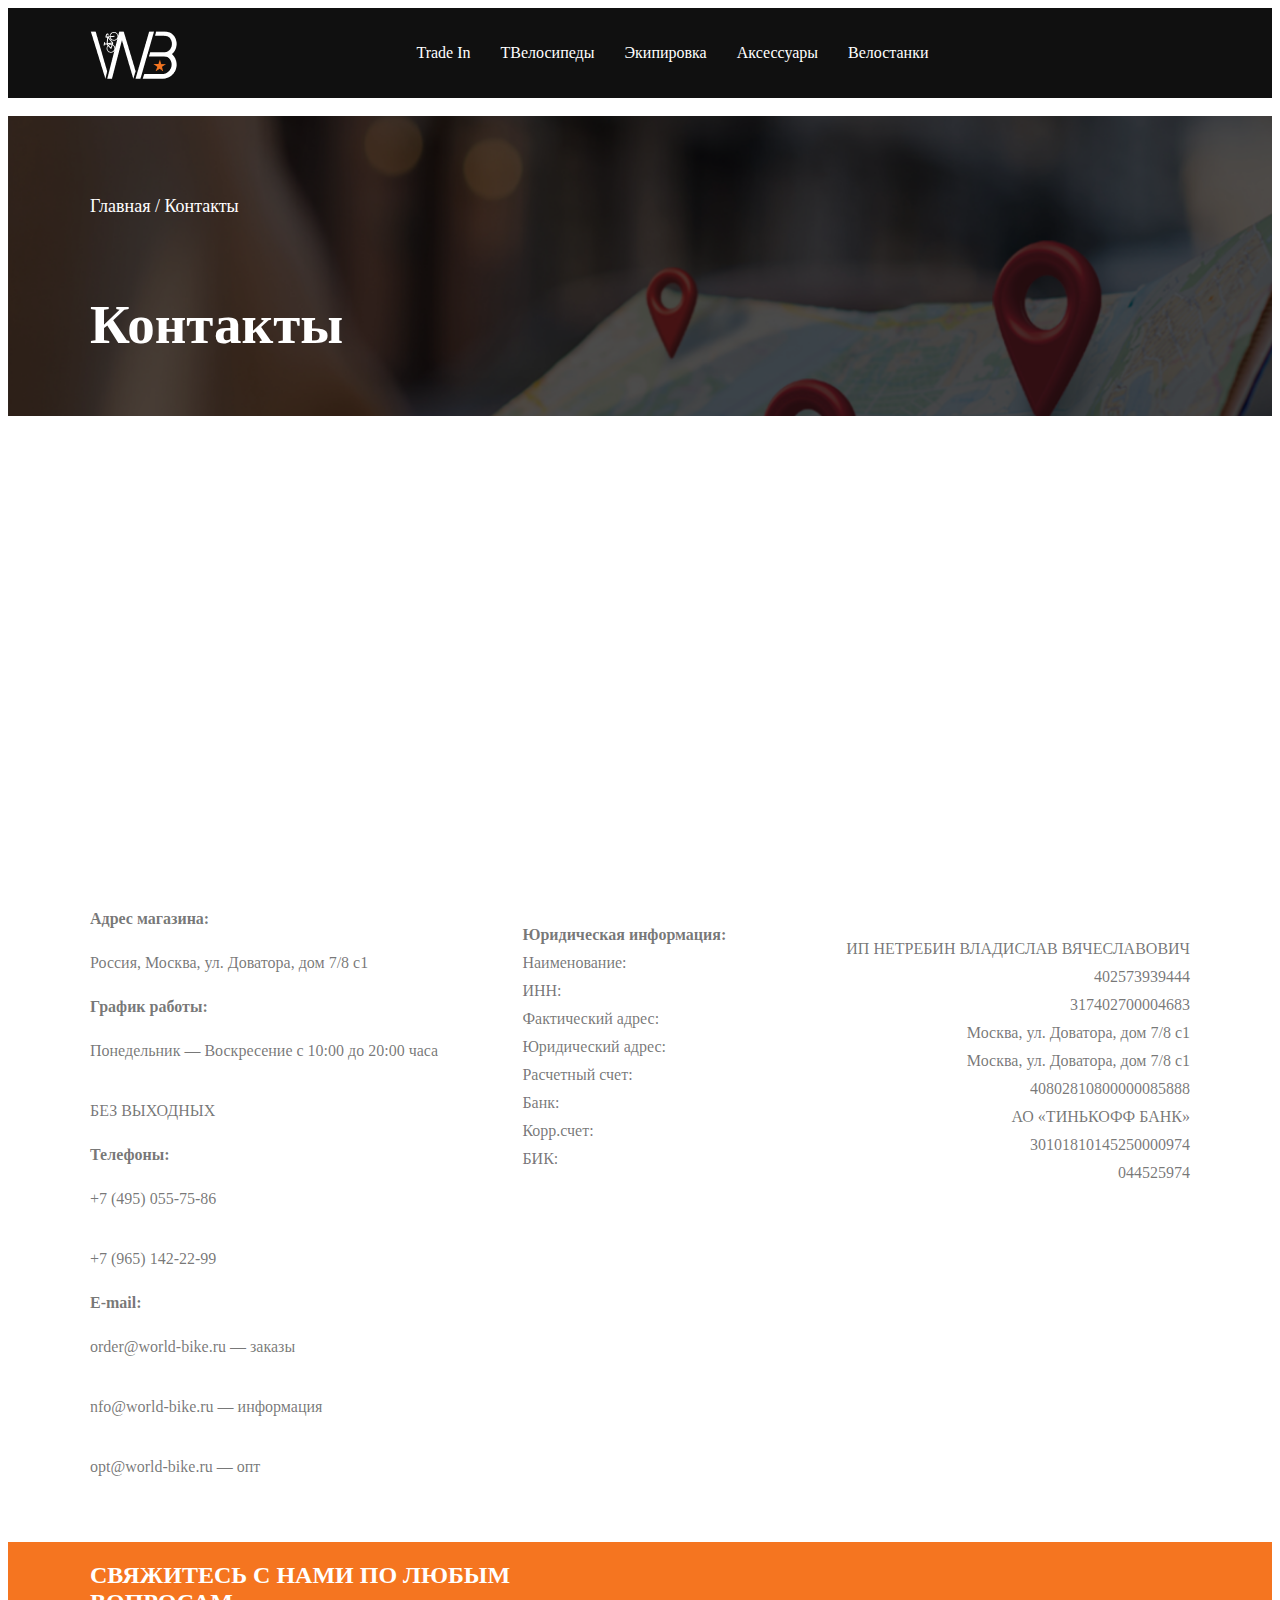
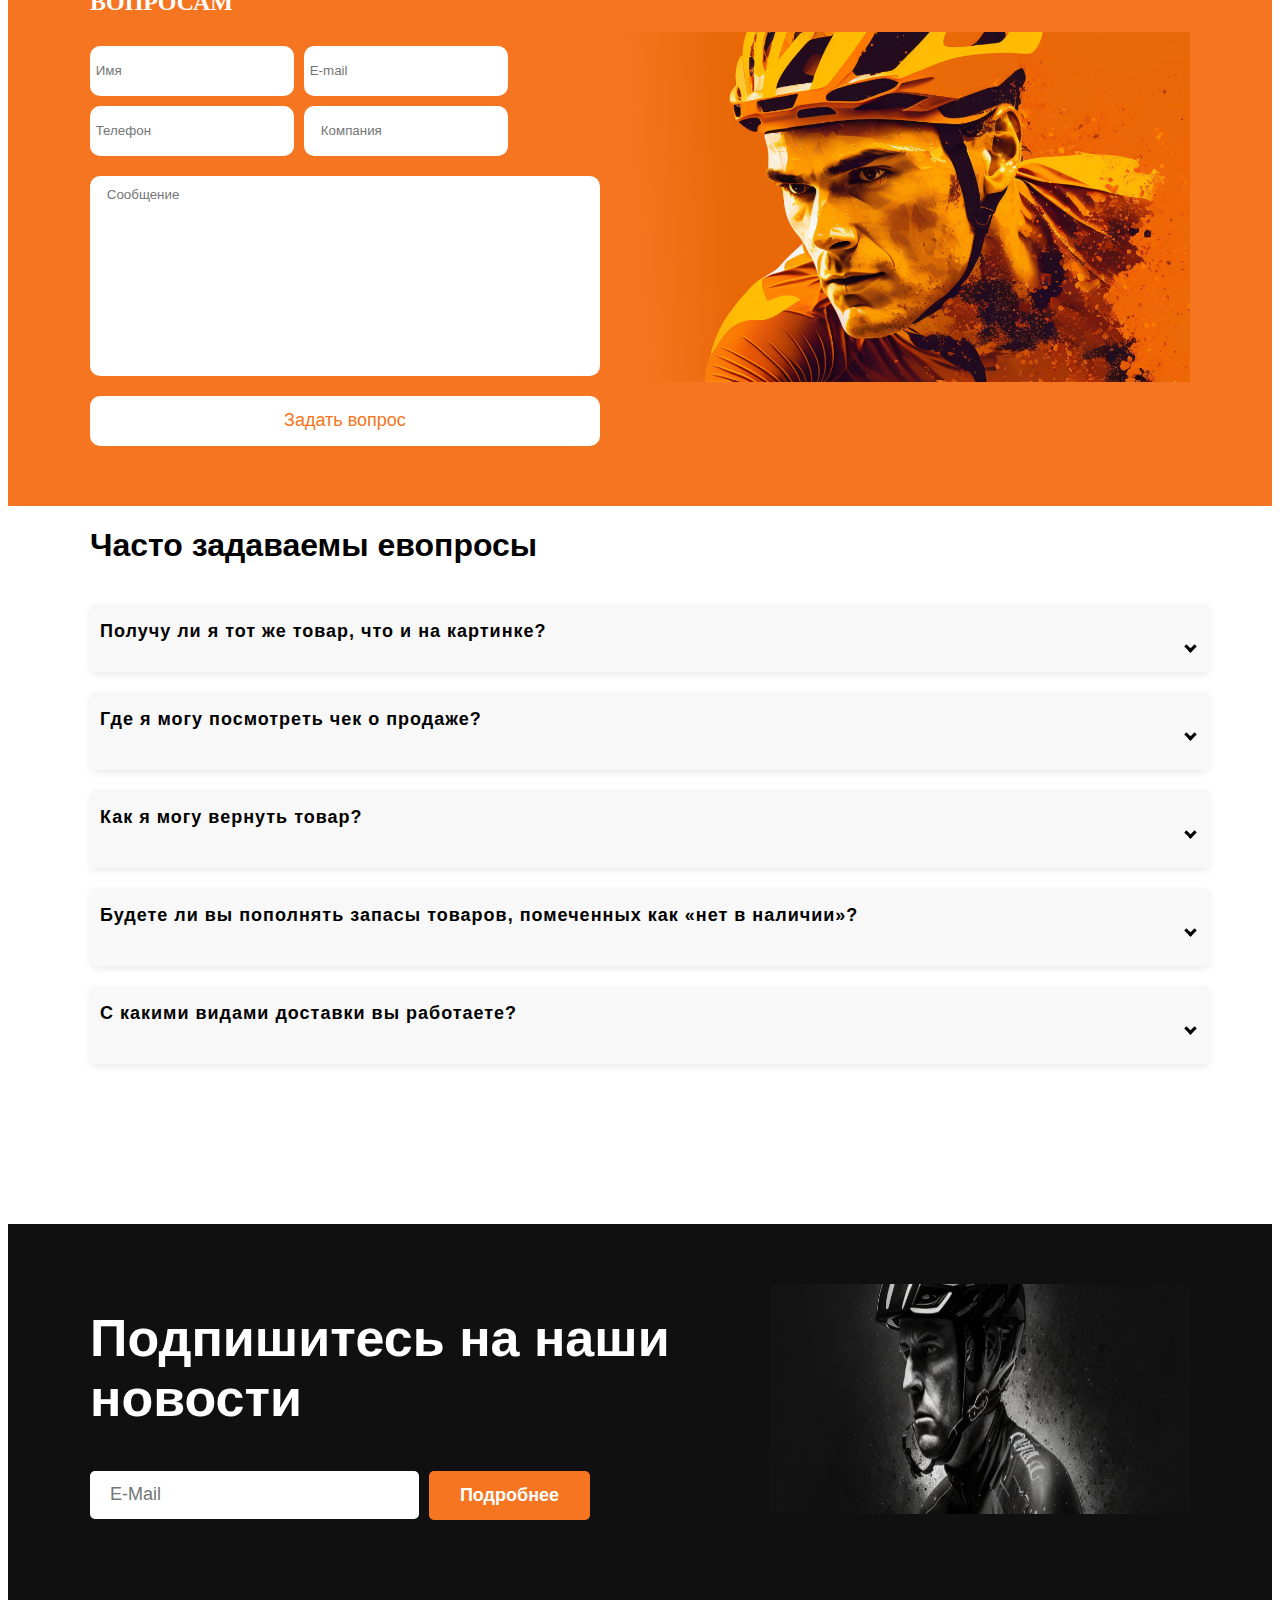
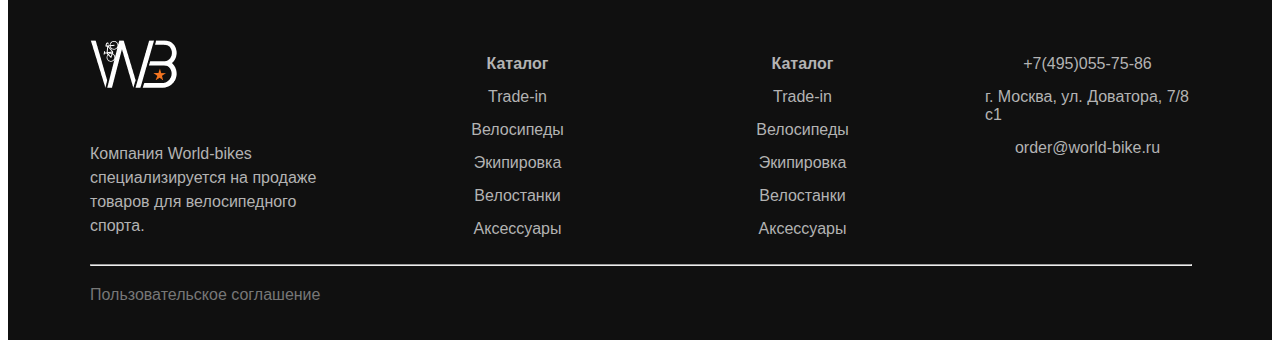
==== index.html @ c60decb1 "work" ====
<!DOCTYPE html>
<html lang="en">
<head>
    <meta charset="UTF-8">
    <meta name="viewport" content="width=device-width, initial-scale=1.0">
    <link rel="stylesheet" href="https://cdnjs.cloudflare.com/ajax/libs/OwlCarousel2/2.3.4/assets/owl.carousel.min.css" integrity="sha512-tS3S5qG0BlhnQROyJXvNjeEM4UpMXHrQfTGmbQ1gKmelCxlSEBUaxhRBj/EFTzpbP4RVSrpEikbmdJobCvhE3g==" crossorigin="anonymous" referrerpolicy="no-referrer" />
    <link rel="stylesheet" href="https://cdnjs.cloudflare.com/ajax/libs/OwlCarousel2/2.3.4/assets/owl.theme.default.min.css" integrity="sha512-sMXtMNL1zRzolHYKEujM2AqCLUR9F2C4/05cdbxjjLSRvMQIciEPCQZo++nk7go3BtSuK9kfa/s+a4f4i5pLkw==" crossorigin="anonymous" referrerpolicy="no-referrer" />
    <link rel="stylesheet" href="./css/main.min.css">
    <title>WB</title>
</head>
<body>
    <header class="header">
        <div class="container">
            <nav class="navbar">
                <div class="navbar__logo">
                    <img src="./assets/logo.png" alt="">
                </div>
                <ul class="navbar__collection">
                    <li class="navbar__item"><a href="#"><span>Trade In</span></a></li>
                    <li class="navbar__item"><a href="#"><span>TВелосипеды</span></a></li>
                    <li class="navbar__item"><a href="#"><span>Экипировка</span></a></li>
                    <li class="navbar__item"><a href="#"><span>Аксессуары</span></a></li>
                    <li class="navbar__item"><a href="#"><span>Велостанки</span></a></li>
                </ul>
                <div class="navbar__icon">
                    <i class="fa-solid fa-magnifying-glass"></i>
                    <i class="fa-regular fa-user"></i>
                    <i class="fa-regular fa-heart"></i>
                    <i class="fa-solid fa-cart-shopping"></i>
                </div>
                <div onclick="toggleShow()" class="navbar__menu">
                    <span></span>
                    <span></span>
                    <span></span>
                </div>
            </nav>
        </div>
    </header>

    <main>
        <section class="hero">
            <div class="container">
                <p>Главная / Контакты</p>
                <h2>Контакты</h2>
            </div>
        </section>
        <section class="location" id="location">
            <iframe src="https://www.google.com/maps/embed?pb=!1m18!1m12!1m3!1d191885.59854203195!2d69.11455762018232!3d41.282479929544316!2m3!1f0!2f0!3f0!3m2!1i1024!2i768!4f13.1!3m3!1m2!1s0x38ae8b0cc379e9c3%3A0xa5a9323b4aa5cb98!2z0KLQsNGI0LrQtdC90YIsINCj0LfQsdC10LrQuNGB0YLQsNC9!5e0!3m2!1sru!2s!4v1718347776798!5m2!1sru!2s" width="100%" height="450" style="border:0;" allowfullscreen="" loading="lazy" referrerpolicy="no-referrer-when-downgrade"></iframe>
        </section>

        <section class="info" id="info">
            <div class="container">
                <div class="info__wrapper">
                    <div class="info__add">
                        <b>Адрес магазина:</b>
                        <p>Россия, Москва, ул. Доватора, дом 7/8 с1</p>
                        <b>График работы:</b>
                        <p>Понедельник — Воскресение с 10:00 до 20:00 часа</p>
                        <p>БЕЗ ВЫХОДНЫХ</p>
                        <b>Телефоны:</b>
                        <p>+7 (495) 055-75-86</p>
                        <p>+7 (965) 142-22-99</p>
                        <b>E-mail:</b>
                        <p>order@world-bike.ru — заказы</p>
                        <p>nfo@world-bike.ru — информация</p>
                        <p>opt@world-bike.ru — опт</p>
                    </div>
                    <div class="info__desc">
                        <ul>
                            <li><b>Юридическая информация:</b></li>
                            <li>Наименование: </li>
                            <li>ИНН: </li>
                            <li>Фактический адрес: </li>
                            <li>Юридический адрес: </li>
                            <li>Расчетный счет: </li>
                            <li>Банк: </li>
                            <li>Корр.счет: </li>
                            <li>БИК: </li>
                        </ul>
                        <ul class="add">
                            <li>ИП НЕТРЕБИН ВЛАДИСЛАВ ВЯЧЕСЛАВОВИЧ</li>
                            <li>402573939444</li>
                            <li>317402700004683</li>
                            <li>Москва, ул. Доватора, дом 7/8 с1</li>
                            <li>Москва, ул. Доватора, дом 7/8 с1</li>
                            <li>40802810800000085888</li>
                            <li>АО «ТИНЬКОФФ БАНК»</li>
                            <li>30101810145250000974 </li>
                            <li>044525974</li>
                        </ul>
                    </div>
                </div>
            </div>
        </section>

        <section class="message" id="message">
            <div class="container">
                <div class="message__wrapper">
                    <div class="msg__desc">
                        <h2>СВЯЖИТЕСЬ С НАМИ ПО ЛЮБЫМ ВОПРОСАМ</h2>
                        <div class="inp">
                            <input type="text" placeholder=" Имя">
                            <input type="email" placeholder=" E-mail">
                            <input type="tel" placeholder=" Телефон">
                            <input type="text" placeholder="    Компания">
                        </div>
                        <div class="msg">
                            <input type="text" placeholder="    Сообщение">
                        </div>
                        <button>Задать вопрос</button>
                    </div>
                    <div class="msg__img">
                        <img src="./assets/image 86.png" alt="">
                    </div>
                </div>
            </div>
        </section>
        <section class="question">
            <div class="container">
                <div class="accordion">
                    <h1>Часто задаваемы евопросы</h1>
                    <ul>
                        <li>
                            <input type="checkbox" checked>
                            <i></i>
                            <h2>Получу ли я тот же товар, что и на картинке?</h2>
                            <p>Lorem ipsum dolor sit amet consectetur adipisicing elit. Delectus minus harum voluptatum iste veniam consectetur aut incidunt officia sed, corporis suscipit non quo amet nam! Officiis quaerat eius commodi mollitia.z</p>
                        </li>
                        <li>
                            <input type="checkbox" checked>
                            <i></i>
                            <h2>Где я могу посмотреть чек о продаже?</h2>
                            <p>Lorem ipsum dolor sit amet consectetur adipisicing elit. Delectus minus harum voluptatum iste veniam consectetur aut incidunt officia sed, corporis suscipit non quo amet nam! Officiis quaerat eius commodi mollitia.z</p>
                        </li>
                        <li>
                            <input type="checkbox" checked>
                            <i></i>
                            <h2>Как я могу вернуть товар?</h2>
                            <p>Lorem ipsum dolor sit amet consectetur adipisicing elit. Delectus minus harum voluptatum iste veniam consectetur aut incidunt officia sed, corporis suscipit non quo amet nam! Officiis quaerat eius commodi mollitia.z</p>
                        </li>
                        <li>
                            <input type="checkbox" checked>
                            <i></i>
                            <h2>Будете ли вы пополнять запасы товаров, помеченных как «нет в наличии»?</h2>
                            <p>Lorem ipsum dolor sit amet consectetur adipisicing elit. Delectus minus harum voluptatum iste veniam consectetur aut incidunt officia sed, corporis suscipit non quo amet nam! Officiis quaerat eius commodi mollitia.z</p>
                        </li>
                        <li>
                            <input type="checkbox" checked>
                            <i></i>
                            <h2>С какими видами доставки вы работаете?</h2>
                            <p>Lorem ipsum dolor sit amet consectetur adipisicing elit. Delectus minus harum voluptatum iste veniam consectetur aut incidunt officia sed, corporis suscipit non quo amet nam! Officiis quaerat eius commodi mollitia.z</p>
                        </li>
                    </ul>
                </div>
            </div>
        </section>
        <section class="carousel">
            <div class="container">
                <div class="owl-carousel owl-theme">
                    <div class="item"><img src="./assets/image.png" alt=""></div>
                    <div class="item"><img src="./assets/2.png" alt=""></div>
                    <div class="item"><img src="./assets/6.png" alt=""></div>
                    <div class="item"><img src="./assets/image 02.png" alt=""></div>
                    <div class="item"><img src="./assets/6.png" alt=""></div>
                    <div class="item"><img src="./assets/2.png" alt=""></div>
                    <div class="item"><img src="./assets/6.png" alt=""></div>
                    <div class="item"><img src="./assets/image 02.png" alt=""></div>
                    <div class="item"><img src="./assets/2.png" alt=""></div>
                    <div class="item"><img src="./assets/image.png" alt=""></div>
                </div>
            </div>
        </section>
        <section class="follow">
            <div class="container">
                <div class="follow__box">
                    <div class="follow__desc">
                        <h2>Подпишитесь на наши новости</h2>
                        <div class="follow__wrapper">
                            <input type="text" placeholder="E-Mail">
                            <button>Подробнее</button>
                        </div>
                    </div>
                    <div class="follow__img">
                        <img src="./assets/pic.png" alt="">
                    </div>
                </div>
            </div>
        </section>
    </main>
    <footer class="footer" id="footer">
        <div class="container">
            <div class="footer__wrapper">
                <div class="footer__box">
                    <div class="footer__logo">
                        <img src="./assets/logo.png" alt="">
                    </div>
                    <p>Компания World-bikes специализируется на продаже товаров для велосипедного спорта.</p>
                </div>
                <div class="footer__box">
                    <ul class="footer__collection activ">
                        <li class="footer__item">
                            <b>Каталог</b>
                        </li>
                        <li class="footer__item">
                            <a href="#"><span>Trade-in</span></a>
                        </li>
                        <li class="footer__item">
                            <a href="#"><span>Велосипеды</span></a>
                        </li>
                        <li class="footer__item">
                            <a href="#"><span>Экипировка</span></a>
                        </li>
                        <li class="footer__item">
                            <a href="#"><span>Велостанки</span></a>
                        </li>
                        <li class="footer__item">
                            <a href="#"><span>Аксессуары</span></a>
                        </li>


                    </ul>
                </div>
                <div class="footer__box">
                    <ul class="footer__collection activ ">
                        <li class="footer__item">
                            <b>Каталог</b>
                        </li>
                        <li class="footer__item">
                            <a href="#"><span>Trade-in</span></a>
                        </li>
                        <li class="footer__item">
                            <a href="#"><span>Велосипеды</span></a>
                        </li>
                        <li class="footer__item">
                            <a href="#"><span>Экипировка</span></a>
                        </li>
                        <li class="footer__item">
                            <a href="#"><span>Велостанки</span></a>
                        </li>
                        <li class="footer__item">
                            <a href="#"><span>Аксессуары</span></a>
                        </li>
                    </ul>
                </div>
               <div class="footer__box">
                <ul class="footer__collection ">
                    <li class="footer__item">
                        <a href="#"><img src="./images/smartphone.png" alt=""><span>+7(495)055-75-86</span>
                        </a>
                    </li>
                    <li class="footer__item">
                        <a href="#"><img src="./images/Group (3).png" alt=""><span>г. Москва, ул. Доватора, 7/8 с1</span>
                        </a>
                    </li>
                    <li class="footer__item">
                        <a href="#"><img src="./images/mail.png" alt=""><span>order@world-bike.ru</span>
                        </a>
                    </li>
                   
                </ul>
               
               </div>

            </div>
            <hr>
            <p style="color: #777777; font-size: 16px; cursor: pointer;">Пользовательское соглашение</p>
        </div>
    </footer>
    <script src="https://cdnjs.cloudflare.com/ajax/libs/jquery/3.7.1/jquery.min.js" integrity="sha512-v2CJ7UaYy4JwqLDIrZUI/4hqeoQieOmAZNXBeQyjo21dadnwR+8ZaIJVT8EE2iyI61OV8e6M8PP2/4hpQINQ/g==" crossorigin="anonymous" referrerpolicy="no-referrer"></script>
    <script src="https://cdnjs.cloudflare.com/ajax/libs/OwlCarousel2/2.3.4/owl.carousel.min.js" integrity="sha512-bPs7Ae6pVvhOSiIcyUClR7/q2OAsRiovw4vAkX+zJbw3ShAeeqezq50RIIcIURq7Oa20rW2n2q+fyXBNcU9lrw==" crossorigin="anonymous" referrerpolicy="no-referrer"></script>
    <script type="text/javascript">
        $('.owl-carousel').owlCarousel({
    loop:true,
    margin:10,
    avtoplay:true,
    avtoplayTimeout:1000,
    nav:false,
    dots:true,
    responsive:{
        0:{
            items:2
        },
        600:{
            items:3
        },
        1000:{
            items:5
        }
    }
})
    </script>
</body>
</html>
---- css/main.min.css ----
body{height:200vh}.container{max-width:1100px;width:100%;margin:0 auto;padding:0 16px}li{list-style:none}a{text-decoration:none;color:inherit}.header{width:100%;background:#101010;padding:20px 0}.header .navbar{width:100%;display:flex;justify-content:space-between;align-items:center}.header .navbar__logo{width:85px;height:47px}.header .navbar__collection{display:flex;flex-direction:row;gap:30px;color:#fff}@media(max-width: 850px){.header .navbar__collection{display:fixed;position:fixed;top:0;left:-350px;width:250px;height:300px;background:#f57520;flex-direction:column;padding:30px;transition:.5s}}.header .navbar .show{left:0}.header .navbar__item{color:#fff}.header .navbar__item:hover{color:#f57520}.header .navbar__icon{display:flex;flex-direction:row;gap:20px}@media(max-width: 700px){.header .navbar__icon{display:none}}.header .navbar__icon i{color:#fff;font-size:18px}.header .navbar__icon i:hover{color:#f57520}.header .navbar__menu{display:none}@media(max-width: 700px){.header .navbar__menu{display:block}.header .navbar__menu span{display:block;width:30px;height:3px;background:#fff;margin-bottom:3px;border-radius:6px}}.hero{width:100%;background:url(../../assets/Rectangle\ 166.png);height:300px;background-repeat:no-repeat;background-size:cover}.hero p{padding-top:80px;font-size:18px;color:#fff}.hero h2{padding-top:30px;font-size:55px;color:#fff}@media(max-width: 400px){.hero h2{font-size:35px}}.location{width:100%}.info{width:100%;margin-top:40px}.info__wrapper{display:flex;flex-direction:row;justify-content:space-between}@media(max-width: 850px){.info__wrapper{display:flex;flex-direction:column;gap:30px}}.info__add{display:flex;flex-direction:column;gap:10px;color:rgba(16,16,16,.585)}.info__desc{display:flex;flex-direction:row;gap:80px}@media(max-width: 460px){.info__desc{display:none}}.info__desc ul{display:flex;flex-direction:column;gap:10px;color:rgba(16,16,16,.585)}.info__desc .add{margin-top:30px;text-align:end;display:flex;flex-direction:column;gap:10px}.message{width:100%;margin-top:50px;background:#f57520;padding-bottom:60px}.message__wrapper{display:flex;flex-direction:row;width:100%}.message__wrapper .msg__desc h2{color:#fff}.message__wrapper .msg__desc .inp{margin-top:30px;width:50%;display:grid;grid-template-columns:repeat(2, 1fr);grid-gap:10px}.message__wrapper .msg__desc .inp input{width:200px;height:48px;border-radius:10px;border:none;outline:none}.message__wrapper .msg{margin-top:20px;height:200px;width:510px;background:#fff;border-radius:10px}.message__wrapper .msg input{margin-top:10px;outline:none;border:none}.message__wrapper button{margin-top:20px;border:none;border-radius:10px;background:#fff;width:510px;height:50px;font-weight:500;color:#f57520;font-size:18px;transition:.5s}.message__wrapper button:hover{background:linear-gradient(rgb(0, 128, 128), pink);color:#fff}.message .msg__img{margin-top:90px}.message .msg__img img{width:100%}.accordion{max-width:1280px;margin:auto;padding:auto}@media(max-width: 1200px){.accordion{width:100%}}.accordion ul{text-align:left}@media(max-width: 1200px){.accordion ul{width:100%}}.accordion h1{margin-bottom:10px;font-family:sans-serif;color:#000;margin-bottom:40px;font-size:32PX}.accordion h2{color:#000;font-size:18px;font-family:sans-serif;text-align:left;line-height:34px;text-transform:none;letter-spacing:1px;display:block;margin:0;transition:.3s}.accordion p{text-align:left;font-family:sans-serif;font-size:16px;font-weight:400;line-height:2;position:relative;overflow:hidden;max-height:250px;will-change:max-height;contain:layout;display:inline-block;opacity:1;transform:translate(0, 0);margin-bottom:5px 50px 0 15px;transition:.3s opacity,.6s max-height;-webkit-hyphens:auto;hyphens:auto;color:#d1c0c0;border-radius:10px;z-index:2;background:#ff4500;padding:10px}.accordion ul{list-style:none;perspective:900;padding:0;margin:0}.accordion ul li{position:relative;overflow:hidden;margin:0;padding:0;background:#f8f8f8;box-shadow:0 3px 10px -2px #e4e2e2;-webkit-tap-highlight-color:rgba(0,0,0,0);border-radius:5px;padding:10px 10px;margin-top:15px;width:100%}@media(max-width: 1200px){.accordion ul li{width:350px;padding:3px}}.accordion ul li+li{margin-top:20px;padding:10px 10px}@media(max-width: 1200px){.accordion ul li+li{padding:3px}}.accordion ul li{padding-bottom:0}.accordion ul li i{position:absolute;transform:translate(-6px, 0);margin-top:30px;right:15px}.accordion ul li i:before,ul li i::after{content:"";position:absolute;background:#eb2323;width:3px;height:9px}.accordion ul li i:before{transform:translate(2px, 0) rotate(45deg);background:#dfd8d8}.accordion ul li i:after{transform:translate(-2px, 0) rotate(-45deg);background:#dfd8d8}.accordion ul li input[type=checkbox]{position:absolute;cursor:pointer;width:100%;height:100%;z-index:1;opacity:0;touch-action:manipulation;color:#000}.accordion ul li input[type=checkbox]:checked~h2{color:#000}.accordion ul li input[type=checkbox]:checked~p{margin:0;max-height:0;transition:.3s;opacity:0}.accordion ul li input[type=checkbox]:checked~i:before{transform:translate(2px, 0) rotate(45deg);background:#000}.accordion ul li input[type=checkbox]:checked~i:after{transform:translate(-2px, 0) rotate(-45deg);background:#000}.transition,p,ul li i:before,ul li i:after{transition:all .3s}.carousel{margin-top:160px}.carousel img{width:500px}@media(max-width: 1020px){.carousel{margin-top:40px}}.follow{background:#101010;margin-top:70px;cursor:pointer;padding-top:40px}@media(max-width: 1100px){.follow{width:100%;padding-bottom:91px}}.follow__box{height:275px;font-family:sans-serif;display:flex;gap:50px;padding-bottom:40px}@media(max-width: 1100px){.follow__box{width:100%;gap:20px}}@media(max-width: 500px){.follow__box{width:350px}}.follow__desc{width:60%}@media(max-width: 1200px){.follow__desc{width:55%}}@media(max-width: 990px){.follow__desc{width:100%}}@media(max-width: 500px){.follow__desc{width:350px}.follow__desc h2{font-size:32px}}.follow__desc h2{font-size:52px;color:#fff}.follow__wrapper{display:flex;gap:10px;width:500px}@media(max-width: 500px){.follow__wrapper{display:flex;flex-direction:column;width:200px}}.follow__wrapper input{width:346px;height:46px;outline:none;font-size:18px;padding-left:20px;border-radius:5px;color:#b3b3b3;border:none}@media(max-width: 500px){.follow__wrapper input{width:250px}}.follow__wrapper button{width:180px;background:#f57520;border-radius:5px;height:49px;font-size:18px;font-weight:600;color:#fff;border:none;transition:.25s}.follow__wrapper button:hover{transform:translate(40px)}.follow__img{width:40%;padding-top:20px}@media(max-width: 990px){.follow__img{display:none}}.follow__img img{width:100%;height:90%;box-shadow:10px #000}.footer{background:#101010;padding-top:60px;padding-bottom:20px;font-family:sans-serif}.footer__wrapper{display:flex;gap:40px;margin-bottom:10px}.footer__box{width:calc(25% - 30px)}.footer__box p{max-width:289px;font-size:16px;color:#b3b3b3;line-height:1.5}.footer__box p:hover{cursor:pointer;color:#f57520}.footer__logo{margin-bottom:50px}.footer__collection{display:flex;flex-direction:column;align-items:center;justify-content:center;gap:15px}.footer__item{font-size:16px;color:#b3b3b3}.footer__item:hover{cursor:pointer;color:#f57520}.footer hr{width:100%;margin-bottom:20px;background:rgba(16,16,16,.1764705882)}@media(max-width: 800px){.footer__wrapper{display:flex;flex-direction:column;gap:20px}.footer__box{width:100%;display:flex;flex-direction:column;align-items:center;justify-content:center}.footer .activ{display:none}}/*# sourceMappingURL=main.min.css.map */
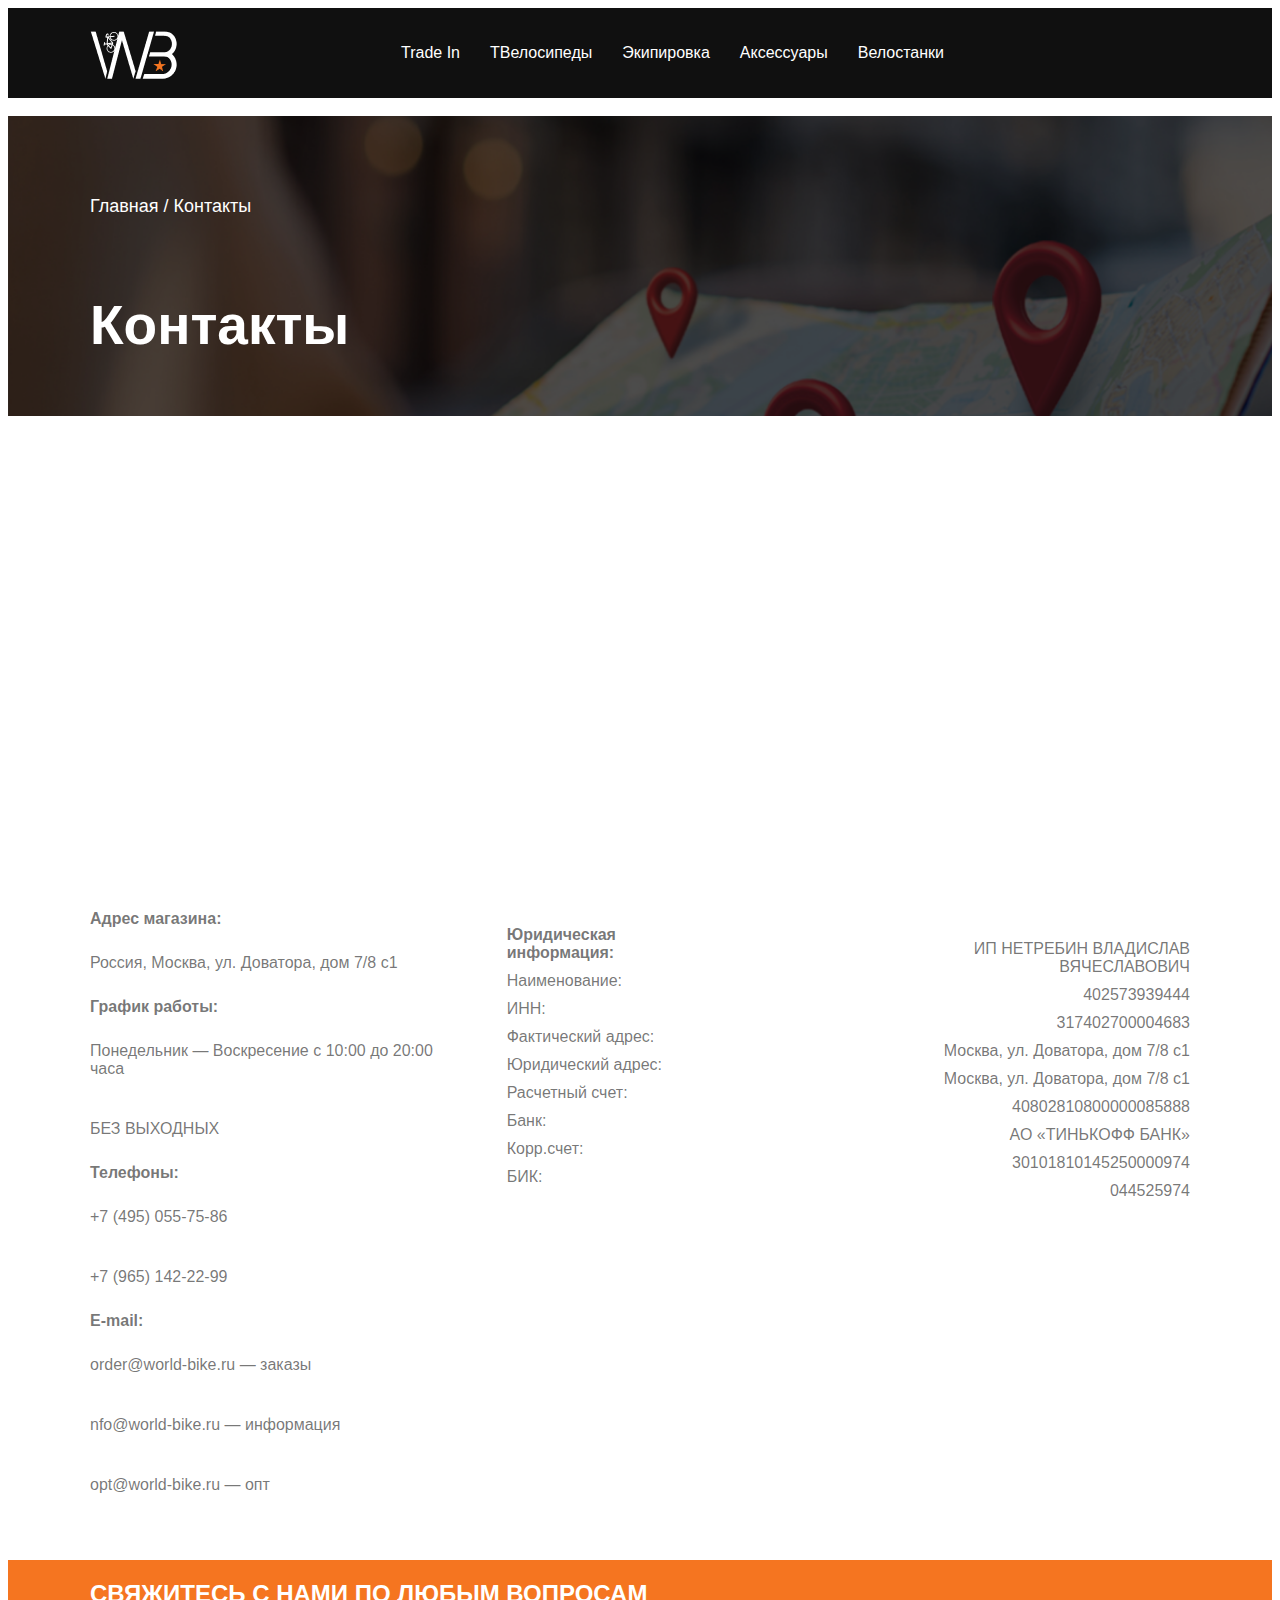
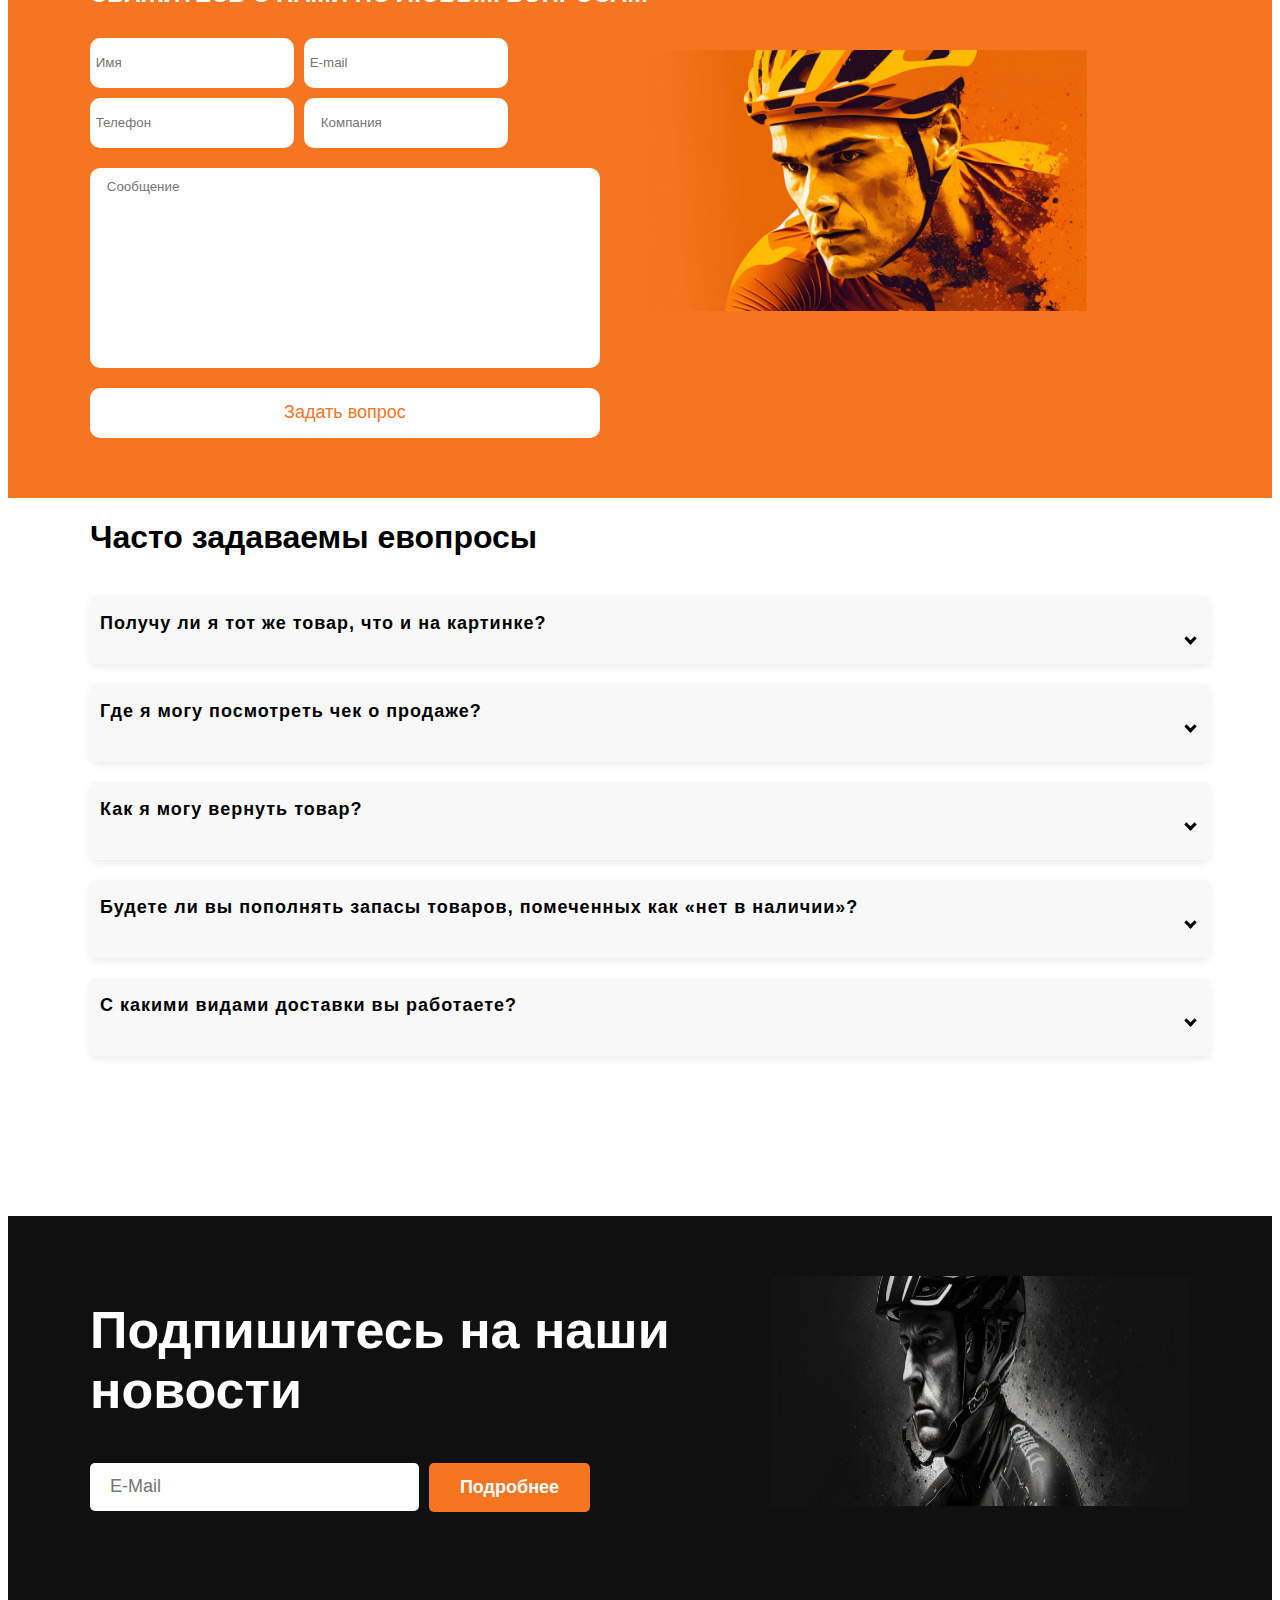
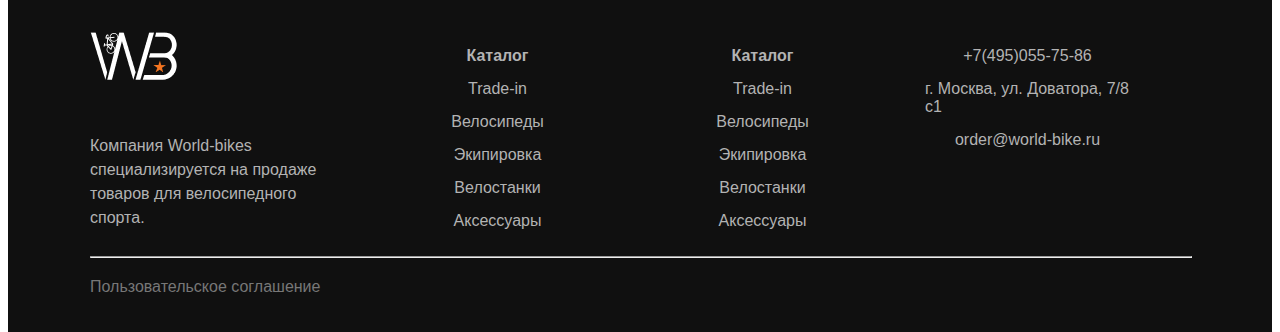
==== commit c7e770f8: "work'" ====
--- a/index.html
+++ b/index.html
@@ -35,6 +35,7 @@
                 </div>
             </nav>
         </div>
+        
     </header>
 
     <main>
@@ -284,10 +285,11 @@
             items:3
         },
         1000:{
-            items:5
+            items:4
         }
     }
 })
     </script>
+    <script src="./js/main.js"></script>
 </body>
 </html>--- a/css/main.min.css
+++ b/css/main.min.css
@@ -1 +1 @@
-body{height:200vh}.container{max-width:1100px;width:100%;margin:0 auto;padding:0 16px}li{list-style:none}a{text-decoration:none;color:inherit}.header{width:100%;background:#101010;padding:20px 0}.header .navbar{width:100%;display:flex;justify-content:space-between;align-items:center}.header .navbar__logo{width:85px;height:47px}.header .navbar__collection{display:flex;flex-direction:row;gap:30px;color:#fff}@media(max-width: 850px){.header .navbar__collection{display:fixed;position:fixed;top:0;left:-350px;width:250px;height:300px;background:#f57520;flex-direction:column;padding:30px;transition:.5s}}.header .navbar .show{left:0}.header .navbar__item{color:#fff}.header .navbar__item:hover{color:#f57520}.header .navbar__icon{display:flex;flex-direction:row;gap:20px}@media(max-width: 700px){.header .navbar__icon{display:none}}.header .navbar__icon i{color:#fff;font-size:18px}.header .navbar__icon i:hover{color:#f57520}.header .navbar__menu{display:none}@media(max-width: 700px){.header .navbar__menu{display:block}.header .navbar__menu span{display:block;width:30px;height:3px;background:#fff;margin-bottom:3px;border-radius:6px}}.hero{width:100%;background:url(../../assets/Rectangle\ 166.png);height:300px;background-repeat:no-repeat;background-size:cover}.hero p{padding-top:80px;font-size:18px;color:#fff}.hero h2{padding-top:30px;font-size:55px;color:#fff}@media(max-width: 400px){.hero h2{font-size:35px}}.location{width:100%}.info{width:100%;margin-top:40px}.info__wrapper{display:flex;flex-direction:row;justify-content:space-between}@media(max-width: 850px){.info__wrapper{display:flex;flex-direction:column;gap:30px}}.info__add{display:flex;flex-direction:column;gap:10px;color:rgba(16,16,16,.585)}.info__desc{display:flex;flex-direction:row;gap:80px}@media(max-width: 460px){.info__desc{display:none}}.info__desc ul{display:flex;flex-direction:column;gap:10px;color:rgba(16,16,16,.585)}.info__desc .add{margin-top:30px;text-align:end;display:flex;flex-direction:column;gap:10px}.message{width:100%;margin-top:50px;background:#f57520;padding-bottom:60px}.message__wrapper{display:flex;flex-direction:row;width:100%}.message__wrapper .msg__desc h2{color:#fff}.message__wrapper .msg__desc .inp{margin-top:30px;width:50%;display:grid;grid-template-columns:repeat(2, 1fr);grid-gap:10px}.message__wrapper .msg__desc .inp input{width:200px;height:48px;border-radius:10px;border:none;outline:none}.message__wrapper .msg{margin-top:20px;height:200px;width:510px;background:#fff;border-radius:10px}.message__wrapper .msg input{margin-top:10px;outline:none;border:none}.message__wrapper button{margin-top:20px;border:none;border-radius:10px;background:#fff;width:510px;height:50px;font-weight:500;color:#f57520;font-size:18px;transition:.5s}.message__wrapper button:hover{background:linear-gradient(rgb(0, 128, 128), pink);color:#fff}.message .msg__img{margin-top:90px}.message .msg__img img{width:100%}.accordion{max-width:1280px;margin:auto;padding:auto}@media(max-width: 1200px){.accordion{width:100%}}.accordion ul{text-align:left}@media(max-width: 1200px){.accordion ul{width:100%}}.accordion h1{margin-bottom:10px;font-family:sans-serif;color:#000;margin-bottom:40px;font-size:32PX}.accordion h2{color:#000;font-size:18px;font-family:sans-serif;text-align:left;line-height:34px;text-transform:none;letter-spacing:1px;display:block;margin:0;transition:.3s}.accordion p{text-align:left;font-family:sans-serif;font-size:16px;font-weight:400;line-height:2;position:relative;overflow:hidden;max-height:250px;will-change:max-height;contain:layout;display:inline-block;opacity:1;transform:translate(0, 0);margin-bottom:5px 50px 0 15px;transition:.3s opacity,.6s max-height;-webkit-hyphens:auto;hyphens:auto;color:#d1c0c0;border-radius:10px;z-index:2;background:#ff4500;padding:10px}.accordion ul{list-style:none;perspective:900;padding:0;margin:0}.accordion ul li{position:relative;overflow:hidden;margin:0;padding:0;background:#f8f8f8;box-shadow:0 3px 10px -2px #e4e2e2;-webkit-tap-highlight-color:rgba(0,0,0,0);border-radius:5px;padding:10px 10px;margin-top:15px;width:100%}@media(max-width: 1200px){.accordion ul li{width:350px;padding:3px}}.accordion ul li+li{margin-top:20px;padding:10px 10px}@media(max-width: 1200px){.accordion ul li+li{padding:3px}}.accordion ul li{padding-bottom:0}.accordion ul li i{position:absolute;transform:translate(-6px, 0);margin-top:30px;right:15px}.accordion ul li i:before,ul li i::after{content:"";position:absolute;background:#eb2323;width:3px;height:9px}.accordion ul li i:before{transform:translate(2px, 0) rotate(45deg);background:#dfd8d8}.accordion ul li i:after{transform:translate(-2px, 0) rotate(-45deg);background:#dfd8d8}.accordion ul li input[type=checkbox]{position:absolute;cursor:pointer;width:100%;height:100%;z-index:1;opacity:0;touch-action:manipulation;color:#000}.accordion ul li input[type=checkbox]:checked~h2{color:#000}.accordion ul li input[type=checkbox]:checked~p{margin:0;max-height:0;transition:.3s;opacity:0}.accordion ul li input[type=checkbox]:checked~i:before{transform:translate(2px, 0) rotate(45deg);background:#000}.accordion ul li input[type=checkbox]:checked~i:after{transform:translate(-2px, 0) rotate(-45deg);background:#000}.transition,p,ul li i:before,ul li i:after{transition:all .3s}.carousel{margin-top:160px}.carousel img{width:500px}@media(max-width: 1020px){.carousel{margin-top:40px}}.follow{background:#101010;margin-top:70px;cursor:pointer;padding-top:40px}@media(max-width: 1100px){.follow{width:100%;padding-bottom:91px}}.follow__box{height:275px;font-family:sans-serif;display:flex;gap:50px;padding-bottom:40px}@media(max-width: 1100px){.follow__box{width:100%;gap:20px}}@media(max-width: 500px){.follow__box{width:350px}}.follow__desc{width:60%}@media(max-width: 1200px){.follow__desc{width:55%}}@media(max-width: 990px){.follow__desc{width:100%}}@media(max-width: 500px){.follow__desc{width:350px}.follow__desc h2{font-size:32px}}.follow__desc h2{font-size:52px;color:#fff}.follow__wrapper{display:flex;gap:10px;width:500px}@media(max-width: 500px){.follow__wrapper{display:flex;flex-direction:column;width:200px}}.follow__wrapper input{width:346px;height:46px;outline:none;font-size:18px;padding-left:20px;border-radius:5px;color:#b3b3b3;border:none}@media(max-width: 500px){.follow__wrapper input{width:250px}}.follow__wrapper button{width:180px;background:#f57520;border-radius:5px;height:49px;font-size:18px;font-weight:600;color:#fff;border:none;transition:.25s}.follow__wrapper button:hover{transform:translate(40px)}.follow__img{width:40%;padding-top:20px}@media(max-width: 990px){.follow__img{display:none}}.follow__img img{width:100%;height:90%;box-shadow:10px #000}.footer{background:#101010;padding-top:60px;padding-bottom:20px;font-family:sans-serif}.footer__wrapper{display:flex;gap:40px;margin-bottom:10px}.footer__box{width:calc(25% - 30px)}.footer__box p{max-width:289px;font-size:16px;color:#b3b3b3;line-height:1.5}.footer__box p:hover{cursor:pointer;color:#f57520}.footer__logo{margin-bottom:50px}.footer__collection{display:flex;flex-direction:column;align-items:center;justify-content:center;gap:15px}.footer__item{font-size:16px;color:#b3b3b3}.footer__item:hover{cursor:pointer;color:#f57520}.footer hr{width:100%;margin-bottom:20px;background:rgba(16,16,16,.1764705882)}@media(max-width: 800px){.footer__wrapper{display:flex;flex-direction:column;gap:20px}.footer__box{width:100%;display:flex;flex-direction:column;align-items:center;justify-content:center}.footer .activ{display:none}}/*# sourceMappingURL=main.min.css.map */+body{height:200vh}.container{max-width:1100px;width:100%;margin:0 auto;padding:0 12px}li{list-style:none}a{text-decoration:none;color:inherit}.header{width:100%;background:#101010;padding:20px 0;font-family:sans-serif}.header .navbar{width:100%;display:flex;justify-content:space-between;align-items:center}.header .navbar__logo{width:85px;height:47px}.header .navbar__collection{display:flex;flex-direction:row;gap:30px;color:#fff}@media(max-width: 850px){.header .navbar__collection{display:fixed;position:fixed;top:0;left:-350px;width:250px;height:300px;background:#f57520;flex-direction:column;padding:30px;transition:.5s}}.header .navbar .show{left:0;margin-right:100px;border:1px solid #b22222}.header .navbar__item{color:#fff}.header .navbar__item:hover{color:#f57520}.header .navbar__icon{display:flex;flex-direction:row;gap:20px}@media(max-width: 700px){.header .navbar__icon{display:none}}.header .navbar__icon i{color:#fff;font-size:18px}.header .navbar__icon i:hover{color:#f57520}.header .navbar__menu{display:none}@media(max-width: 700px){.header .navbar__menu{display:block}.header .navbar__menu span{display:block;width:30px;height:3px;background:#fff;margin-bottom:3px;border-radius:6px}}.accordion{max-width:1280px;margin:auto;padding:auto}@media(max-width: 1200px){.accordion{width:100%}}.accordion ul{text-align:left}@media(max-width: 1200px){.accordion ul{width:100%}}.accordion h1{margin-bottom:10px;font-family:sans-serif;color:#000;margin-bottom:40px;font-size:32PX}.accordion h2{color:#000;font-size:18px;font-family:sans-serif;text-align:left;line-height:34px;text-transform:none;letter-spacing:1px;display:block;margin:0;transition:.3s}.accordion p{text-align:left;font-family:sans-serif;font-size:16px;font-weight:400;line-height:2;position:relative;overflow:hidden;max-height:250px;will-change:max-height;contain:layout;display:inline-block;opacity:1;transform:translate(0, 0);margin-bottom:5px 50px 0 15px;transition:.3s opacity,.6s max-height;-webkit-hyphens:auto;hyphens:auto;color:#d1c0c0;border-radius:10px;z-index:2;background:#ff4500;padding:10px}.accordion ul{list-style:none;perspective:900;padding:0;margin:0}.accordion ul li{position:relative;overflow:hidden;margin:0;padding:0;background:#f8f8f8;box-shadow:0 3px 10px -2px #e4e2e2;-webkit-tap-highlight-color:rgba(0,0,0,0);border-radius:5px;padding:10px 10px;margin-top:15px;width:100%}@media(max-width: 1200px){.accordion ul li{width:90%;padding:3px}}.accordion ul li+li{margin-top:20px;padding:10px 10px}@media(max-width: 1200px){.accordion ul li+li{padding:3px}}.accordion ul li{padding-bottom:0}.accordion ul li i{position:absolute;transform:translate(-6px, 0);margin-top:30px;right:15px}.accordion ul li i:before,ul li i::after{content:"";position:absolute;background:#eb2323;width:3px;height:9px}.accordion ul li i:before{transform:translate(2px, 0) rotate(45deg);background:#dfd8d8}.accordion ul li i:after{transform:translate(-2px, 0) rotate(-45deg);background:#dfd8d8}.accordion ul li input[type=checkbox]{position:absolute;cursor:pointer;width:100%;height:100%;z-index:1;opacity:0;touch-action:manipulation;color:#000}.accordion ul li input[type=checkbox]:checked~h2{color:#000}.accordion ul li input[type=checkbox]:checked~p{margin:0;max-height:0;transition:.3s;opacity:0}.accordion ul li input[type=checkbox]:checked~i:before{transform:translate(2px, 0) rotate(45deg);background:#000}.accordion ul li input[type=checkbox]:checked~i:after{transform:translate(-2px, 0) rotate(-45deg);background:#000}.transition,p,ul li i:before,ul li i:after{transition:all .3s}.hero{width:100%;background:url(../../assets/Rectangle\ 166.png);height:300px;background-repeat:no-repeat;background-size:cover;font-family:sans-serif}.hero p{padding-top:80px;font-size:18px;color:#fff}.hero h2{padding-top:30px;font-size:55px;color:#fff}@media(max-width: 400px){.hero h2{font-size:35px}}.location{width:100%}.info{width:100%;margin-top:40px;font-family:sans-serif}.info__wrapper{display:flex;flex-direction:row;justify-content:space-between}@media(max-width: 850px){.info__wrapper{display:flex;flex-direction:column;gap:30px}}.info__add{display:flex;flex-direction:column;gap:10px;color:rgba(16,16,16,.585)}.info__desc{display:flex;flex-direction:row;gap:80px}@media(max-width: 460px){.info__desc{display:none}}.info__desc ul{display:flex;flex-direction:column;gap:10px;color:rgba(16,16,16,.585)}.info__desc .add{margin-top:30px;text-align:end;display:flex;flex-direction:column;gap:10px}.message{width:100%;margin-top:50px;background:#f57520;padding-bottom:60px;font-family:sans-serif}.message__wrapper{display:flex;flex-direction:row;width:100%}@media(max-width: 990px){.message__wrapper .msg__desc{width:100%;margin-right:299px}}.message__wrapper .msg__desc h2{color:#fff}.message__wrapper .msg__desc .inp{margin-top:30px;width:50%;display:grid;grid-template-columns:repeat(2, 1fr);grid-gap:10px}.message__wrapper .msg__desc .inp input{width:200px;height:48px;border-radius:10px;border:none;outline:none}@media(max-width: 990px){.message__wrapper .msg__desc .inp input{width:150px}}.message__wrapper .msg{margin-top:20px;height:200px;width:510px;background:#fff;border-radius:10px}@media(max-width: 990px){.message__wrapper .msg{width:300px}}.message__wrapper .msg input{margin-top:10px;outline:none;border:none}.message__wrapper button{margin-top:20px;border:none;border-radius:10px;background:#fff;width:510px;height:50px;font-weight:500;color:#f57520;font-size:18px;transition:.5s}@media(max-width: 990px){.message__wrapper button{width:300px}}.message__wrapper button:hover{background:linear-gradient(rgb(0, 128, 128), pink);color:#fff}.message .msg__img{margin-top:90px;width:40%}.message .msg__img img{width:100%}@media(max-width: 990px){.message .msg__img img{display:none}}.accordion{max-width:1280px;margin:auto;padding:auto}@media(max-width: 1200px){.accordion{width:100%}}.accordion ul{text-align:left}@media(max-width: 1200px){.accordion ul{width:100%}}.accordion h1{margin-bottom:10px;font-family:sans-serif;color:#000;margin-bottom:40px;font-size:32PX}.accordion h2{color:#000;font-size:18px;font-family:sans-serif;text-align:left;line-height:34px;text-transform:none;letter-spacing:1px;display:block;margin:0;transition:.3s}.accordion p{text-align:left;font-family:sans-serif;font-size:16px;font-weight:400;line-height:2;position:relative;overflow:hidden;max-height:250px;will-change:max-height;contain:layout;display:inline-block;opacity:1;transform:translate(0, 0);margin-bottom:5px 50px 0 15px;transition:.3s opacity,.6s max-height;-webkit-hyphens:auto;hyphens:auto;color:#d1c0c0;border-radius:10px;z-index:2;background:#ff4500;padding:10px}.accordion ul{list-style:none;perspective:900;padding:0;margin:0}.accordion ul li{position:relative;overflow:hidden;margin:0;padding:0;background:#f8f8f8;box-shadow:0 3px 10px -2px #e4e2e2;-webkit-tap-highlight-color:rgba(0,0,0,0);border-radius:5px;padding:10px 10px;margin-top:15px;width:100%}@media(max-width: 1200px){.accordion ul li{width:90%;padding:3px}}.accordion ul li+li{margin-top:20px;padding:10px 10px}@media(max-width: 1200px){.accordion ul li+li{padding:3px}}.accordion ul li{padding-bottom:0}.accordion ul li i{position:absolute;transform:translate(-6px, 0);margin-top:30px;right:15px}.accordion ul li i:before,ul li i::after{content:"";position:absolute;background:#eb2323;width:3px;height:9px}.accordion ul li i:before{transform:translate(2px, 0) rotate(45deg);background:#dfd8d8}.accordion ul li i:after{transform:translate(-2px, 0) rotate(-45deg);background:#dfd8d8}.accordion ul li input[type=checkbox]{position:absolute;cursor:pointer;width:100%;height:100%;z-index:1;opacity:0;touch-action:manipulation;color:#000}.accordion ul li input[type=checkbox]:checked~h2{color:#000}.accordion ul li input[type=checkbox]:checked~p{margin:0;max-height:0;transition:.3s;opacity:0}.accordion ul li input[type=checkbox]:checked~i:before{transform:translate(2px, 0) rotate(45deg);background:#000}.accordion ul li input[type=checkbox]:checked~i:after{transform:translate(-2px, 0) rotate(-45deg);background:#000}.transition,p,ul li i:before,ul li i:after{transition:all .3s}.carousel{margin-top:160px}.carousel img{width:500px}@media(max-width: 1020px){.carousel{margin-top:40px}}.follow{background:#101010;margin-top:70px;cursor:pointer;padding-top:40px}@media(max-width: 1100px){.follow{width:100%;padding-bottom:91px}}.follow__box{height:275px;font-family:sans-serif;display:flex;gap:50px;padding-bottom:40px}@media(max-width: 1100px){.follow__box{width:100%;gap:20px}}@media(max-width: 500px){.follow__box{width:350px}}.follow__desc{width:60%}@media(max-width: 1200px){.follow__desc{width:55%}}@media(max-width: 990px){.follow__desc{width:100%}}@media(max-width: 500px){.follow__desc{width:350px}.follow__desc h2{font-size:32px}}.follow__desc h2{font-size:52px;color:#fff}.follow__wrapper{display:flex;gap:10px;width:500px}@media(max-width: 500px){.follow__wrapper{display:flex;flex-direction:column;width:200px}}.follow__wrapper input{width:346px;height:46px;outline:none;font-size:18px;padding-left:20px;border-radius:5px;color:#b3b3b3;border:none}@media(max-width: 500px){.follow__wrapper input{width:250px}}.follow__wrapper button{width:180px;background:#f57520;border-radius:5px;height:49px;font-size:18px;font-weight:600;color:#fff;border:none;transition:.25s}.follow__wrapper button:hover{transform:translate(40px)}.follow__img{width:40%;padding-top:20px}@media(max-width: 990px){.follow__img{display:none}}.follow__img img{width:100%;height:90%;box-shadow:10px #000}.footer{background:#101010;padding-top:60px;padding-bottom:20px;font-family:sans-serif}.footer__wrapper{display:flex;gap:20px;margin-bottom:10px}.footer__box{width:calc(25% - 30px)}.footer__box p{max-width:289px;font-size:16px;color:#b3b3b3;line-height:1.5}.footer__box p:hover{cursor:pointer;color:#f57520}.footer__logo{margin-bottom:50px}.footer__collection{display:flex;flex-direction:column;align-items:center;justify-content:center;gap:15px}.footer__item{font-size:16px;color:#b3b3b3}.footer__item:hover{cursor:pointer;color:#f57520}.footer hr{width:100%;margin-bottom:20px;background:rgba(16,16,16,.1764705882)}@media(max-width: 800px){.footer__wrapper{display:flex;flex-direction:column;gap:20px}.footer__box{width:100%;display:flex;flex-direction:column;align-items:center;justify-content:center}.footer .activ{display:none}}/*# sourceMappingURL=main.min.css.map */